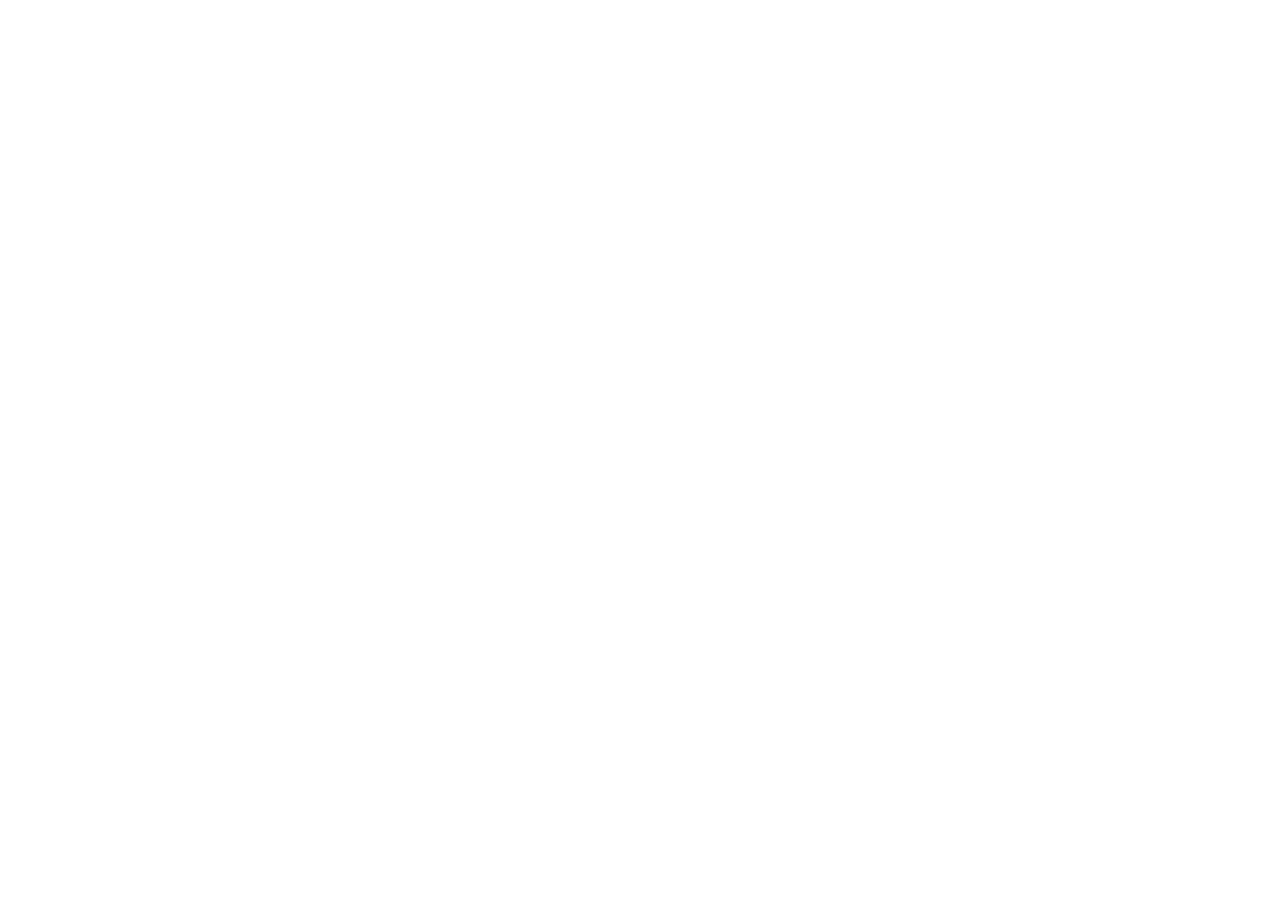
==== docs/index.html @ f13cbf30 "docs Added" ====
<!doctype html><html lang="en"><head><meta charset="utf-8"/><link rel="icon" href="/favicon.ico"/><meta name="viewport" content="width=device-width,initial-scale=1"/><meta name="theme-color" content="#000000"/><meta name="description" content="Web site created using create-react-app"/><link rel="apple-touch-icon" href="/logo192.png"/><link rel="manifest" href="/manifest.json"/><link rel="stylesheet" href="https://cdnjs.cloudflare.com/ajax/libs/animate.css/4.0.0/animate.min.css"/><title>Gif Expert App</title><link href="/static/css/main.e7589d36.chunk.css" rel="stylesheet"></head><body><noscript>You need to enable JavaScript to run this app.</noscript><div id="root"></div><script>!function(e){function r(r){for(var n,p,f=r[0],i=r[1],l=r[2],c=0,s=[];c<f.length;c++)p=f[c],Object.prototype.hasOwnProperty.call(o,p)&&o[p]&&s.push(o[p][0]),o[p]=0;for(n in i)Object.prototype.hasOwnProperty.call(i,n)&&(e[n]=i[n]);for(a&&a(r);s.length;)s.shift()();return u.push.apply(u,l||[]),t()}function t(){for(var e,r=0;r<u.length;r++){for(var t=u[r],n=!0,f=1;f<t.length;f++){var i=t[f];0!==o[i]&&(n=!1)}n&&(u.splice(r--,1),e=p(p.s=t[0]))}return e}var n={},o={1:0},u=[];function p(r){if(n[r])return n[r].exports;var t=n[r]={i:r,l:!1,exports:{}};return e[r].call(t.exports,t,t.exports,p),t.l=!0,t.exports}p.m=e,p.c=n,p.d=function(e,r,t){p.o(e,r)||Object.defineProperty(e,r,{enumerable:!0,get:t})},p.r=function(e){"undefined"!=typeof Symbol&&Symbol.toStringTag&&Object.defineProperty(e,Symbol.toStringTag,{value:"Module"}),Object.defineProperty(e,"__esModule",{value:!0})},p.t=function(e,r){if(1&r&&(e=p(e)),8&r)return e;if(4&r&&"object"==typeof e&&e&&e.__esModule)return e;var t=Object.create(null);if(p.r(t),Object.defineProperty(t,"default",{enumerable:!0,value:e}),2&r&&"string"!=typeof e)for(var n in e)p.d(t,n,function(r){return e[r]}.bind(null,n));return t},p.n=function(e){var r=e&&e.__esModule?function(){return e.default}:function(){return e};return p.d(r,"a",r),r},p.o=function(e,r){return Object.prototype.hasOwnProperty.call(e,r)},p.p="/";var f=this["webpackJsonpgif-expert-app"]=this["webpackJsonpgif-expert-app"]||[],i=f.push.bind(f);f.push=r,f=f.slice();for(var l=0;l<f.length;l++)r(f[l]);var a=i;t()}([])</script><script src="/static/js/2.637c77a8.chunk.js"></script><script src="/static/js/main.cc57d5d4.chunk.js"></script></body></html>
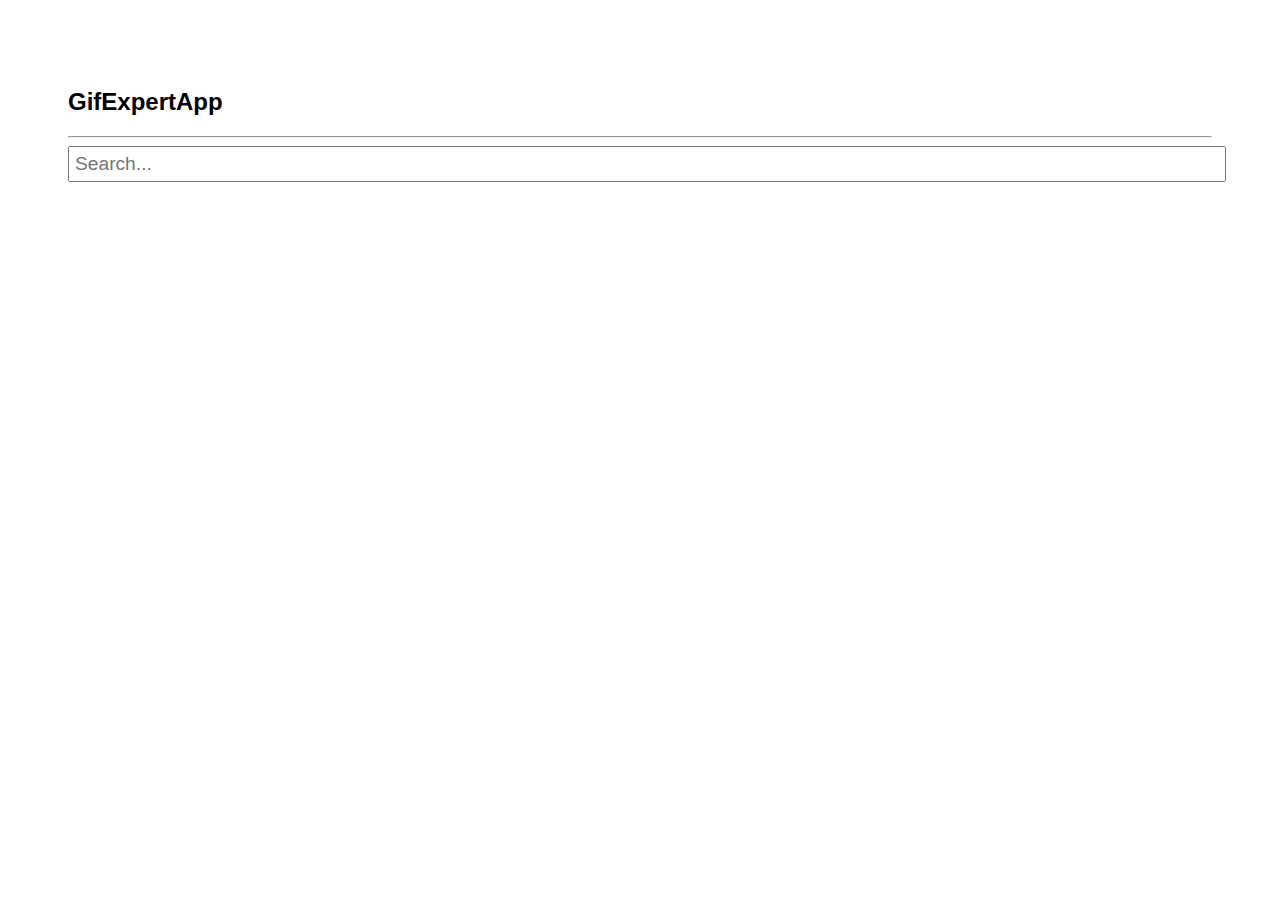
==== commit 6ec84ef0: "index.html updated" ====
--- a/docs/index.html
+++ b/docs/index.html
@@ -1 +1,24 @@
-<!doctype html><html lang="en"><head><meta charset="utf-8"/><link rel="icon" href="/favicon.ico"/><meta name="viewport" content="width=device-width,initial-scale=1"/><meta name="theme-color" content="#000000"/><meta name="description" content="Web site created using create-react-app"/><link rel="apple-touch-icon" href="/logo192.png"/><link rel="manifest" href="/manifest.json"/><link rel="stylesheet" href="https://cdnjs.cloudflare.com/ajax/libs/animate.css/4.0.0/animate.min.css"/><title>Gif Expert App</title><link href="/static/css/main.e7589d36.chunk.css" rel="stylesheet"></head><body><noscript>You need to enable JavaScript to run this app.</noscript><div id="root"></div><script>!function(e){function r(r){for(var n,p,f=r[0],i=r[1],l=r[2],c=0,s=[];c<f.length;c++)p=f[c],Object.prototype.hasOwnProperty.call(o,p)&&o[p]&&s.push(o[p][0]),o[p]=0;for(n in i)Object.prototype.hasOwnProperty.call(i,n)&&(e[n]=i[n]);for(a&&a(r);s.length;)s.shift()();return u.push.apply(u,l||[]),t()}function t(){for(var e,r=0;r<u.length;r++){for(var t=u[r],n=!0,f=1;f<t.length;f++){var i=t[f];0!==o[i]&&(n=!1)}n&&(u.splice(r--,1),e=p(p.s=t[0]))}return e}var n={},o={1:0},u=[];function p(r){if(n[r])return n[r].exports;var t=n[r]={i:r,l:!1,exports:{}};return e[r].call(t.exports,t,t.exports,p),t.l=!0,t.exports}p.m=e,p.c=n,p.d=function(e,r,t){p.o(e,r)||Object.defineProperty(e,r,{enumerable:!0,get:t})},p.r=function(e){"undefined"!=typeof Symbol&&Symbol.toStringTag&&Object.defineProperty(e,Symbol.toStringTag,{value:"Module"}),Object.defineProperty(e,"__esModule",{value:!0})},p.t=function(e,r){if(1&r&&(e=p(e)),8&r)return e;if(4&r&&"object"==typeof e&&e&&e.__esModule)return e;var t=Object.create(null);if(p.r(t),Object.defineProperty(t,"default",{enumerable:!0,value:e}),2&r&&"string"!=typeof e)for(var n in e)p.d(t,n,function(r){return e[r]}.bind(null,n));return t},p.n=function(e){var r=e&&e.__esModule?function(){return e.default}:function(){return e};return p.d(r,"a",r),r},p.o=function(e,r){return Object.prototype.hasOwnProperty.call(e,r)},p.p="/";var f=this["webpackJsonpgif-expert-app"]=this["webpackJsonpgif-expert-app"]||[],i=f.push.bind(f);f.push=r,f=f.slice();for(var l=0;l<f.length;l++)r(f[l]);var a=i;t()}([])</script><script src="/static/js/2.637c77a8.chunk.js"></script><script src="/static/js/main.cc57d5d4.chunk.js"></script></body></html>+<!doctype html>
+<html lang="en">
+
+<head>
+    <meta charset="utf-8" />
+    <link rel="icon" href="./favicon.ico" />
+    <meta name="viewport" content="width=device-width,initial-scale=1" />
+    <meta name="theme-color" content="#000000" />
+    <meta name="description" content="Web site created using create-react-app" />
+    <link rel="apple-touch-icon" href="./logo192.png" />
+    <link rel="manifest" href="./manifest.json" />
+    <link rel="stylesheet" href="https://cdnjs.cloudflare.com/ajax/libs/animate.css/4.0.0/animate.min.css" />
+    <title>Gif Expert App</title>
+    <link href="./static/css/main.e7589d36.chunk.css" rel="stylesheet">
+</head>
+
+<body><noscript>You need to enable JavaScript to run this app.</noscript>
+    <div id="root"></div>
+    <script>!function (e) { function r(r) { for (var n, p, f = r[0], i = r[1], l = r[2], c = 0, s = []; c < f.length; c++)p = f[c], Object.prototype.hasOwnProperty.call(o, p) && o[p] && s.push(o[p][0]), o[p] = 0; for (n in i) Object.prototype.hasOwnProperty.call(i, n) && (e[n] = i[n]); for (a && a(r); s.length;)s.shift()(); return u.push.apply(u, l || []), t() } function t() { for (var e, r = 0; r < u.length; r++) { for (var t = u[r], n = !0, f = 1; f < t.length; f++) { var i = t[f]; 0 !== o[i] && (n = !1) } n && (u.splice(r--, 1), e = p(p.s = t[0])) } return e } var n = {}, o = { 1: 0 }, u = []; function p(r) { if (n[r]) return n[r].exports; var t = n[r] = { i: r, l: !1, exports: {} }; return e[r].call(t.exports, t, t.exports, p), t.l = !0, t.exports } p.m = e, p.c = n, p.d = function (e, r, t) { p.o(e, r) || Object.defineProperty(e, r, { enumerable: !0, get: t }) }, p.r = function (e) { "undefined" != typeof Symbol && Symbol.toStringTag && Object.defineProperty(e, Symbol.toStringTag, { value: "Module" }), Object.defineProperty(e, "__esModule", { value: !0 }) }, p.t = function (e, r) { if (1 & r && (e = p(e)), 8 & r) return e; if (4 & r && "object" == typeof e && e && e.__esModule) return e; var t = Object.create(null); if (p.r(t), Object.defineProperty(t, "default", { enumerable: !0, value: e }), 2 & r && "string" != typeof e) for (var n in e) p.d(t, n, function (r) { return e[r] }.bind(null, n)); return t }, p.n = function (e) { var r = e && e.__esModule ? function () { return e.default } : function () { return e }; return p.d(r, "a", r), r }, p.o = function (e, r) { return Object.prototype.hasOwnProperty.call(e, r) }, p.p = "/"; var f = this["webpackJsonpgif-expert-app"] = this["webpackJsonpgif-expert-app"] || [], i = f.push.bind(f); f.push = r, f = f.slice(); for (var l = 0; l < f.length; l++)r(f[l]); var a = i; t() }([])</script>
+    <script src="./static/js/2.637c77a8.chunk.js"></script>
+    <script src="./static/js/main.cc57d5d4.chunk.js"></script>
+</body>
+
+</html>--- a/docs/static/css/main.e7589d36.chunk.css
+++ b/docs/static/css/main.e7589d36.chunk.css
@@ -0,0 +1,2 @@
+*{font-family:Arial,Helvetica,sans-serif}body{padding:60px}input{color:grey;font-size:1.2rem;padding:5px;width:100%}.card-grid{display:flex;flex-direction:row;flex-wrap:wrap}.card{align-content:center;border:1px solid grey;border-radius:6px;margin-bottom:10px;margin-right:10;overflow:hidden}.card p{text-align:center}.card img{max-height:170px}
+/*# sourceMappingURL=main.e7589d36.chunk.css.map */